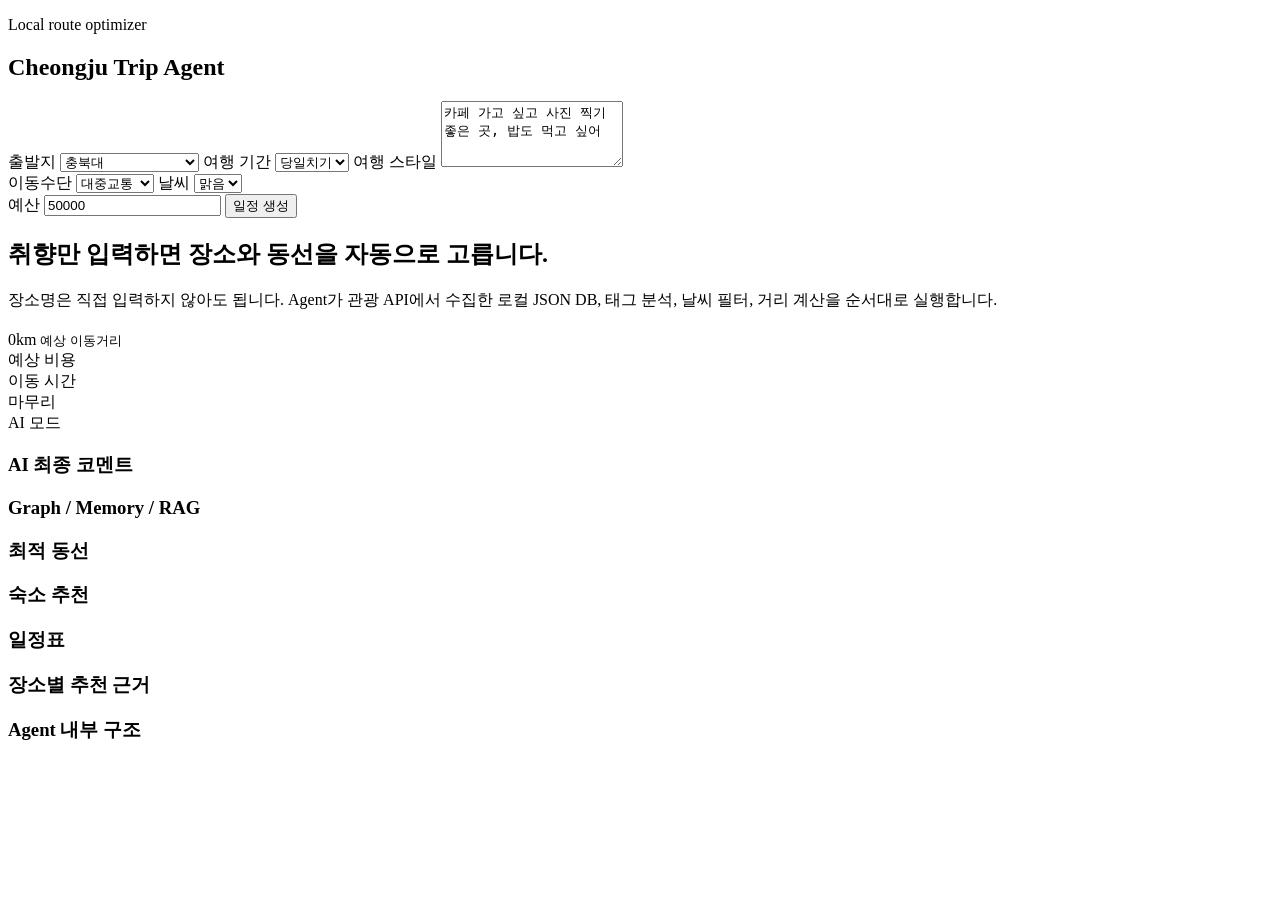
==== templates/index.html @ f360a772 "feat: langraph 추가" ====
<!doctype html>
<html lang="ko">
  <head>
    <meta charset="utf-8" />
    <meta name="viewport" content="width=device-width, initial-scale=1" />
    <title>Cheongju Trip Agent</title>
    <link
      rel="stylesheet"
      href="{{ url_for('static', filename='style.css') }}"
    />
  </head>
  <body>
    <main class="app-shell">
      <section class="panel input-panel">
        <div class="brand">
          <p>Local route optimizer</p>
          <h1>Cheongju Trip Agent</h1>
        </div>

        <form id="tripForm">
          <input type="hidden" name="session_id" id="sessionId" />

          <label>
            출발지
            <select name="start_name">
              <option>충북대</option>
              <option>청주고속버스터미널</option>
              <option>청주역</option>
              <option>오송역</option>
            </select>
          </label>

          <label>
            여행 기간
            <select name="duration">
              <option>당일치기</option>
              <option>1박 2일</option>
            </select>
          </label>

          <label>
            여행 스타일
            <textarea name="style_text" rows="4">
카페 가고 싶고 사진 찍기 좋은 곳, 밥도 먹고 싶어</textarea
            >
          </label>

          <div class="grid-two">
            <label>
              이동수단
              <select name="transport">
                <option>대중교통</option>
                <option>자동차</option>
                <option>도보 중심</option>
              </select>
            </label>

            <label>
              날씨
              <select name="weather">
                <option>맑음</option>
                <option>비</option>
                <option>더움</option>
                <option>추움</option>
              </select>
            </label>
          </div>

          <label>
            예산
            <input name="budget" type="number" min="1000" value="50000" />
          </label>

          <button type="submit">일정 생성</button>
        </form>
      </section>

      <section class="panel result-panel">
        <div id="emptyState" class="empty-state">
          <h2>취향만 입력하면 장소와 동선을 자동으로 고릅니다.</h2>
          <p>
            장소명은 직접 입력하지 않아도 됩니다. Agent가 관광 API에서 수집한
            로컬 JSON DB, 태그 분석, 날씨 필터, 거리 계산을 순서대로 실행합니다.
          </p>
        </div>

        <div id="result" class="result hidden">
          <div class="result-header">
            <div>
              <p id="tagLine"></p>
              <h2 id="resultTitle"></h2>
            </div>
            <div class="metric">
              <span id="totalDistance">0km</span>
              <small>예상 이동거리</small>
            </div>
          </div>

          <div class="summary-grid">
            <div>
              <span>예상 비용</span>
              <strong id="totalCost"></strong>
            </div>
            <div>
              <span>이동 시간</span>
              <strong id="moveTime"></strong>
            </div>
            <div>
              <span>마무리</span>
              <strong id="finish"></strong>
            </div>
            <div>
              <span>AI 모드</span>
              <strong id="aiMode"></strong>
            </div>
          </div>

          <section>
            <h3>AI 최종 코멘트</h3>
            <p id="aiComment" class="ai-comment"></p>
          </section>

          <section>
            <h3>Graph / Memory / RAG</h3>
            <div class="agent-stats">
              <span id="sessionInfo"></span>
              <span id="memoryInfo"></span>
              <span id="ragInfo"></span>
              <span id="plannerInfo"></span>
            </div>
          </section>

          <section>
            <h3>최적 동선</h3>
            <p id="routeText" class="route-text"></p>
          </section>

          <section id="accommodationSection" class="hidden">
            <h3>숙소 추천</h3>
            <article id="accommodation" class="lodging-card"></article>
          </section>

          <section>
            <h3>일정표</h3>
            <div id="schedule" class="timeline"></div>
          </section>

          <section>
            <h3>장소별 추천 근거</h3>
            <div id="places" class="place-grid"></div>
          </section>

          <section>
            <h3>Agent 내부 구조</h3>
            <div id="flow" class="flow"></div>
          </section>

          <div id="warnings" class="warnings"></div>
        </div>
      </section>
    </main>

    <script>
      const form = document.querySelector("#tripForm");
      const result = document.querySelector("#result");
      const emptyState = document.querySelector("#emptyState");
      const sessionInput = document.querySelector("#sessionId");
      const savedSessionId = localStorage.getItem("cheongjuTripSessionId");
      const sessionId =
        savedSessionId ||
        `web-${Date.now()}-${Math.random().toString(36).slice(2, 8)}`;
      localStorage.setItem("cheongjuTripSessionId", sessionId);
      sessionInput.value = sessionId;

      form.addEventListener("submit", async (event) => {
        event.preventDefault();
        const payload = Object.fromEntries(new FormData(form).entries());

        const response = await fetch("/api/recommend", {
          method: "POST",
          headers: { "Content-Type": "application/json" },
          body: JSON.stringify(payload),
        });

        const data = await response.json();
        if (!response.ok) {
          alert(data.errors.join("\n"));
          return;
        }
        renderResult(data);
      });

      function renderResult(data) {
        emptyState.classList.add("hidden");
        result.classList.remove("hidden");

        document.querySelector("#tagLine").textContent =
          `${data.summary.weather} · ${data.summary.transport} · ${data.summary.tags.join(", ")}`;
        document.querySelector("#resultTitle").textContent = data.summary.title;
        document.querySelector("#totalDistance").textContent =
          `${data.summary.total_distance}km`;
        document.querySelector("#totalCost").textContent =
          `${data.summary.total_cost.toLocaleString()}원 / ${data.summary.budget.toLocaleString()}원`;
        document.querySelector("#moveTime").textContent =
          `${data.summary.total_move_minutes}분`;
        document.querySelector("#finish").textContent = data.summary.finish;
        document.querySelector("#aiMode").textContent = data.summary.ai_mode;
        document.querySelector("#aiComment").textContent =
          data.summary.ai_comment;
        document.querySelector("#routeText").textContent =
          data.summary.route_text;
        document.querySelector("#sessionInfo").textContent =
          `Session ${data.summary.session_id}`;
        document.querySelector("#memoryInfo").textContent =
          `Memory ${data.summary.memory_turns}턴`;
        document.querySelector("#ragInfo").textContent =
          `RAG Documents ${data.summary.rag_document_count}`;
        document.querySelector("#plannerInfo").textContent =
          data.summary.planner_mode;

        const accommodationSection = document.querySelector(
          "#accommodationSection",
        );
        const accommodation = document.querySelector("#accommodation");
        if (data.accommodation) {
          accommodationSection.classList.remove("hidden");
          accommodation.innerHTML = `
            <div>
              <h4>${data.accommodation.name}</h4>
              <p>${data.accommodation.category} · ${data.accommodation.cost.toLocaleString()}원 · Day 1 마지막 장소에서 약 ${data.accommodation.distance_from_day1_km}km</p>
            </div>
            <div class="chips">
              ${data.accommodation.tags.map((tag) => `<span>${tag}</span>`).join("")}
            </div>
          `;
        } else {
          accommodationSection.classList.add("hidden");
          accommodation.innerHTML = "";
        }

        document.querySelector("#schedule").innerHTML = data.schedule
          .map((item, index) => {
            const leg = data.legs[index];
            const transitOptions =
              leg && leg.transit_options && leg.transit_options.length
                ? `<div class="transit-options">
                    ${leg.transit_options
                      .map((option) => `<p>🚌 ${option.summary}</p>`)
                      .join("")}
                  </div>`
                : "";
            const moveInfo = leg
              ? leg.mode === "transit"
                ? `<p class="move-info">🚌 ${leg.from} → ${leg.to} : 약 ${leg.move_minutes}분 (${leg.distance_km}km)</p>${transitOptions}`
                : leg.mode === "car"
                  ? `<p class="move-info">🚗 ${leg.from} → ${leg.to} : 약 ${leg.move_minutes}분 (${leg.distance_km}km)</p>`
                  : `<p class="move-info">🚶 ${leg.from} → ${leg.to} : 약 ${leg.move_minutes}분 (${leg.distance_km}km)</p>${leg.transit_error ? `<p class="move-info">${leg.transit_error}</p>` : ""}`
              : "";

            return `
      <article class="timeline-item">
        <div class="time">Day ${item.day}<br>${item.time}</div>
        <div>
          ${moveInfo}
          <h4>${item.place}</h4>
          <p>${item.category} · ${item.indoor ? "실내" : "야외"} · ${item.cost.toLocaleString()}원</p>
          <span>${item.reason}</span>
        </div>
      </article>
    `;
          })
          .join("");

        document.querySelector("#places").innerHTML = data.places
          .map(
            (place) => `
            <article class="place-card">
              <div>
                <h4>${place.name}</h4>
                <p>${place.slot_label || place.category} · ${place.category} · Agent Score ${place.score}</p>
                ${place.address ? `<p>${place.address}</p>` : ""}
                ${place.phone ? `<p>${place.phone}</p>` : ""}
                <a href="${place.map_url}" target="_blank" rel="noreferrer">카카오맵에서 보기</a>
              </div>
              <div class="chips">
                ${place.tags.map((tag) => `<span>${tag}</span>`).join("")}
              </div>
            </article>
          `,
          )
          .join("");

        document.querySelector("#flow").innerHTML = data.agent_flow
          .map((step, index) => `<span>${index + 1}. ${step}</span>`)
          .join("");

        document.querySelector("#warnings").innerHTML = data.warnings
          .map((warning) => `<p>${warning}</p>`)
          .join("");
      }
    </script>
  </body>
</html>
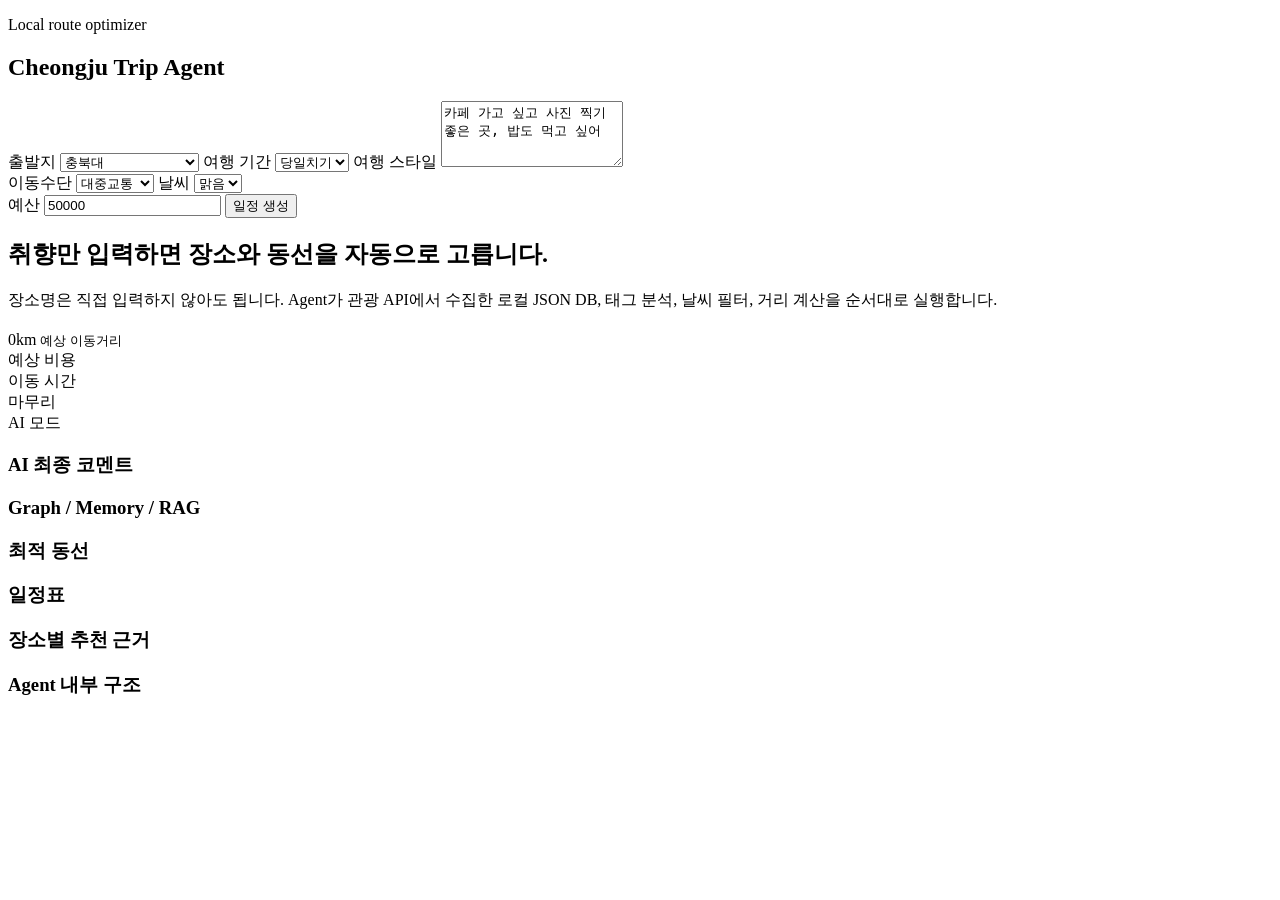
==== commit 66dd44ce: "feat: 기준 수정" ====
--- a/templates/index.html
+++ b/templates/index.html
@@ -25,7 +25,7 @@
             <select name="start_name">
               <option>충북대</option>
               <option>청주고속버스터미널</option>
-              <option>청주역</option>
+              <option>동남지구</option>
               <option>오송역</option>
             </select>
           </label>
@@ -34,7 +34,6 @@
             여행 기간
             <select name="duration">
               <option>당일치기</option>
-              <option>1박 2일</option>
             </select>
           </label>
 
@@ -50,7 +49,6 @@
               이동수단
               <select name="transport">
                 <option>대중교통</option>
-                <option>자동차</option>
                 <option>도보 중심</option>
               </select>
             </label>
@@ -133,11 +131,6 @@
           <section>
             <h3>최적 동선</h3>
             <p id="routeText" class="route-text"></p>
-          </section>
-
-          <section id="accommodationSection" class="hidden">
-            <h3>숙소 추천</h3>
-            <article id="accommodation" class="lodging-card"></article>
           </section>
 
           <section>
@@ -218,26 +211,6 @@
         document.querySelector("#plannerInfo").textContent =
           data.summary.planner_mode;
 
-        const accommodationSection = document.querySelector(
-          "#accommodationSection",
-        );
-        const accommodation = document.querySelector("#accommodation");
-        if (data.accommodation) {
-          accommodationSection.classList.remove("hidden");
-          accommodation.innerHTML = `
-            <div>
-              <h4>${data.accommodation.name}</h4>
-              <p>${data.accommodation.category} · ${data.accommodation.cost.toLocaleString()}원 · Day 1 마지막 장소에서 약 ${data.accommodation.distance_from_day1_km}km</p>
-            </div>
-            <div class="chips">
-              ${data.accommodation.tags.map((tag) => `<span>${tag}</span>`).join("")}
-            </div>
-          `;
-        } else {
-          accommodationSection.classList.add("hidden");
-          accommodation.innerHTML = "";
-        }
-
         document.querySelector("#schedule").innerHTML = data.schedule
           .map((item, index) => {
             const leg = data.legs[index];
@@ -252,9 +225,7 @@
             const moveInfo = leg
               ? leg.mode === "transit"
                 ? `<p class="move-info">🚌 ${leg.from} → ${leg.to} : 약 ${leg.move_minutes}분 (${leg.distance_km}km)</p>${transitOptions}`
-                : leg.mode === "car"
-                  ? `<p class="move-info">🚗 ${leg.from} → ${leg.to} : 약 ${leg.move_minutes}분 (${leg.distance_km}km)</p>`
-                  : `<p class="move-info">🚶 ${leg.from} → ${leg.to} : 약 ${leg.move_minutes}분 (${leg.distance_km}km)</p>${leg.transit_error ? `<p class="move-info">${leg.transit_error}</p>` : ""}`
+                : `<p class="move-info">🚶 ${leg.from} → ${leg.to} : 약 ${leg.move_minutes}분 (${leg.distance_km}km)</p>${leg.transit_error ? `<p class="move-info">${leg.transit_error}</p>` : ""}`
               : "";
 
             return `
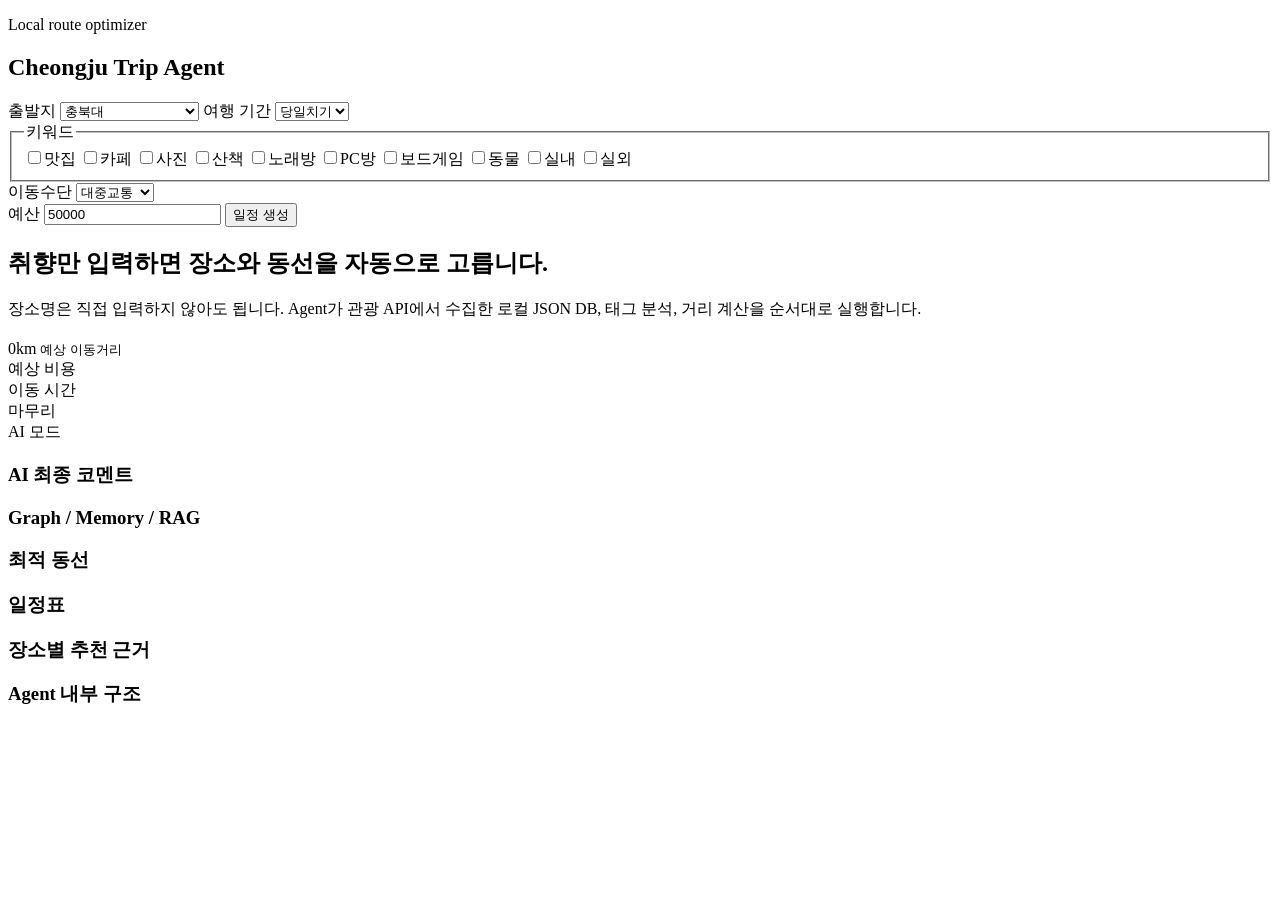
==== commit a7faf072: "feat: 중복 추천 수정" ====
--- a/templates/index.html
+++ b/templates/index.html
@@ -37,12 +37,24 @@
             </select>
           </label>
 
-          <label>
-            여행 스타일
-            <textarea name="style_text" rows="4">
-카페 가고 싶고 사진 찍기 좋은 곳, 밥도 먹고 싶어</textarea
-            >
-          </label>
+          <input type="hidden" name="style_text" id="styleText" />
+          <input type="hidden" name="weather" value="맑음" />
+
+          <fieldset class="keyword-field">
+            <legend>키워드</legend>
+            <div class="keyword-grid">
+              <label><input type="checkbox" name="keywords" value="맛집" />맛집</label>
+              <label><input type="checkbox" name="keywords" value="카페" />카페</label>
+              <label><input type="checkbox" name="keywords" value="사진" />사진</label>
+              <label><input type="checkbox" name="keywords" value="산책" />산책</label>
+              <label><input type="checkbox" name="keywords" value="노래방" />노래방</label>
+              <label><input type="checkbox" name="keywords" value="PC방" />PC방</label>
+              <label><input type="checkbox" name="keywords" value="보드게임" />보드게임</label>
+              <label><input type="checkbox" name="keywords" value="동물" />동물</label>
+              <label><input type="checkbox" name="keywords" value="실내" />실내</label>
+              <label><input type="checkbox" name="keywords" value="실외" />실외</label>
+            </div>
+          </fieldset>
 
           <div class="grid-two">
             <label>
@@ -53,15 +65,6 @@
               </select>
             </label>
 
-            <label>
-              날씨
-              <select name="weather">
-                <option>맑음</option>
-                <option>비</option>
-                <option>더움</option>
-                <option>추움</option>
-              </select>
-            </label>
           </div>
 
           <label>
@@ -78,7 +81,7 @@
           <h2>취향만 입력하면 장소와 동선을 자동으로 고릅니다.</h2>
           <p>
             장소명은 직접 입력하지 않아도 됩니다. Agent가 관광 API에서 수집한
-            로컬 JSON DB, 태그 분석, 날씨 필터, 거리 계산을 순서대로 실행합니다.
+            로컬 JSON DB, 태그 분석, 거리 계산을 순서대로 실행합니다.
           </p>
         </div>
 
@@ -158,6 +161,8 @@
       const result = document.querySelector("#result");
       const emptyState = document.querySelector("#emptyState");
       const sessionInput = document.querySelector("#sessionId");
+      const styleInput = document.querySelector("#styleText");
+      const keywordInputs = [...document.querySelectorAll('input[name="keywords"]')];
       const savedSessionId = localStorage.getItem("cheongjuTripSessionId");
       const sessionId =
         savedSessionId ||
@@ -165,9 +170,29 @@
       localStorage.setItem("cheongjuTripSessionId", sessionId);
       sessionInput.value = sessionId;
 
+      keywordInputs.forEach((input) => {
+        input.addEventListener("change", () => {
+          const checked = keywordInputs.filter((item) => item.checked);
+          if (checked.length > 5) {
+            input.checked = false;
+            alert("키워드는 최대 5개까지 선택할 수 있습니다.");
+          }
+        });
+      });
+
       form.addEventListener("submit", async (event) => {
         event.preventDefault();
         const payload = Object.fromEntries(new FormData(form).entries());
+        const keywords = keywordInputs
+          .filter((input) => input.checked)
+          .map((input) => input.value);
+        if (!keywords.length) {
+          alert("키워드를 하나 이상 선택해주세요.");
+          return;
+        }
+        styleInput.value = keywords.join(" ");
+        payload.keywords = keywords;
+        payload.style_text = styleInput.value;
 
         const response = await fetch("/api/recommend", {
           method: "POST",
@@ -188,7 +213,7 @@
         result.classList.remove("hidden");
 
         document.querySelector("#tagLine").textContent =
-          `${data.summary.weather} · ${data.summary.transport} · ${data.summary.tags.join(", ")}`;
+          `${data.summary.transport} · ${data.summary.tags.join(", ")}`;
         document.querySelector("#resultTitle").textContent = data.summary.title;
         document.querySelector("#totalDistance").textContent =
           `${data.summary.total_distance}km`;
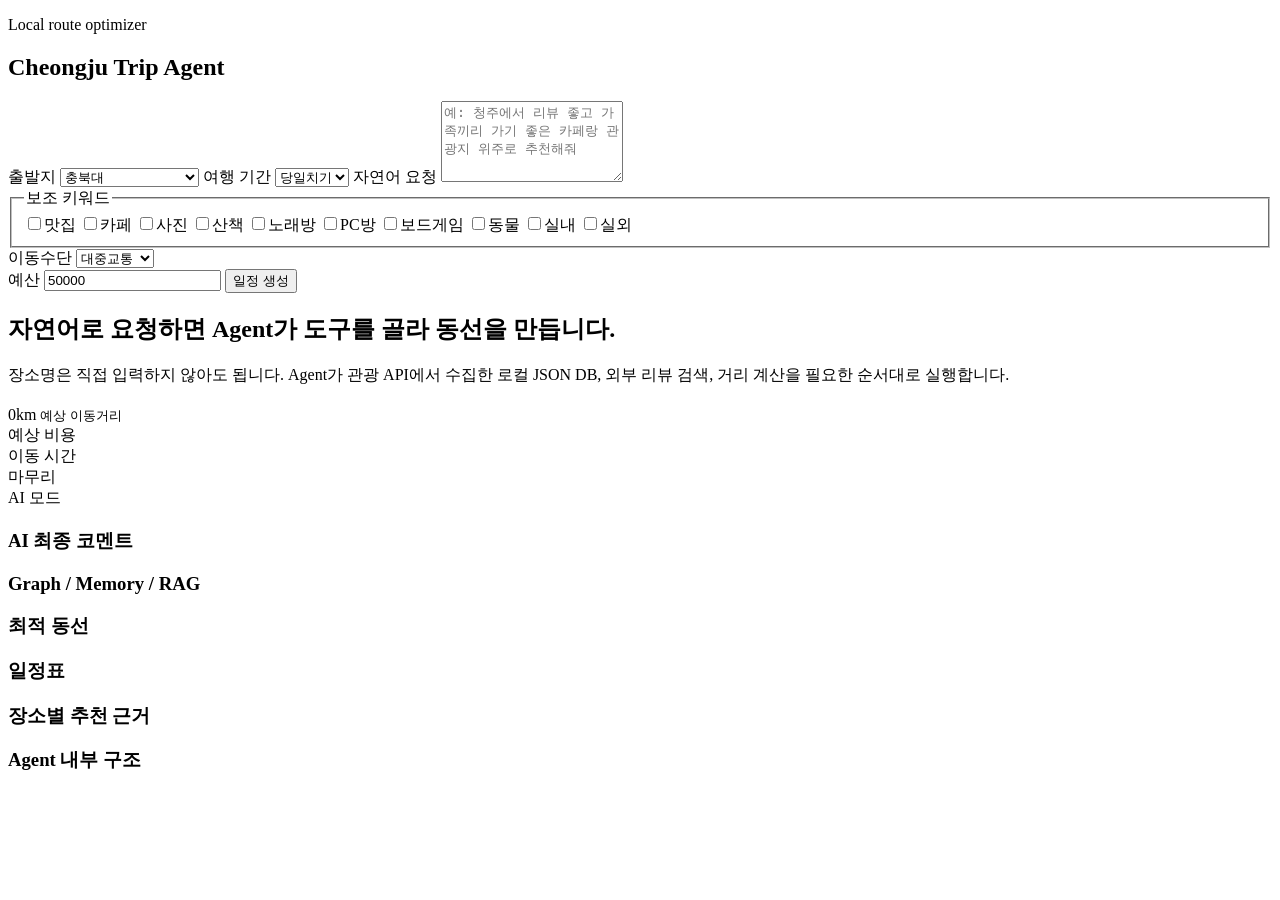
==== commit 811cead5: "feat: 자연어 처리 추가" ====
--- a/templates/index.html
+++ b/templates/index.html
@@ -37,11 +37,20 @@
             </select>
           </label>
 
-          <input type="hidden" name="style_text" id="styleText" />
+          <label>
+            자연어 요청
+            <textarea
+              name="style_text"
+              id="styleText"
+              rows="5"
+              placeholder="예: 청주에서 리뷰 좋고 가족끼리 가기 좋은 카페랑 관광지 위주로 추천해줘"
+              required
+            ></textarea>
+          </label>
           <input type="hidden" name="weather" value="맑음" />
 
           <fieldset class="keyword-field">
-            <legend>키워드</legend>
+            <legend>보조 키워드</legend>
             <div class="keyword-grid">
               <label><input type="checkbox" name="keywords" value="맛집" />맛집</label>
               <label><input type="checkbox" name="keywords" value="카페" />카페</label>
@@ -78,10 +87,10 @@
 
       <section class="panel result-panel">
         <div id="emptyState" class="empty-state">
-          <h2>취향만 입력하면 장소와 동선을 자동으로 고릅니다.</h2>
+          <h2>자연어로 요청하면 Agent가 도구를 골라 동선을 만듭니다.</h2>
           <p>
             장소명은 직접 입력하지 않아도 됩니다. Agent가 관광 API에서 수집한
-            로컬 JSON DB, 태그 분석, 거리 계산을 순서대로 실행합니다.
+            로컬 JSON DB, 외부 리뷰 검색, 거리 계산을 필요한 순서대로 실행합니다.
           </p>
         </div>
 
@@ -186,13 +195,17 @@
         const keywords = keywordInputs
           .filter((input) => input.checked)
           .map((input) => input.value);
-        if (!keywords.length) {
-          alert("키워드를 하나 이상 선택해주세요.");
+        const styleText = styleInput.value.trim();
+        if (!styleText) {
+          alert("원하는 여행 스타일을 자연어로 입력해주세요.");
           return;
         }
-        styleInput.value = keywords.join(" ");
-        payload.keywords = keywords;
-        payload.style_text = styleInput.value;
+        if (keywords.length) {
+          payload.keywords = keywords;
+        } else {
+          delete payload.keywords;
+        }
+        payload.style_text = styleText;
 
         const response = await fetch("/api/recommend", {
           method: "POST",
@@ -274,6 +287,12 @@
               <div>
                 <h4>${place.name}</h4>
                 <p>${place.slot_label || place.category} · ${place.category} · Agent Score ${place.score}</p>
+                ${place.review_boost ? `<p>Review Boost +${place.review_boost}</p>` : ""}
+                ${
+                  place.review_evidence && place.review_evidence.length
+                    ? `<p>${place.review_evidence.join(" / ")}</p>`
+                    : ""
+                }
                 ${place.address ? `<p>${place.address}</p>` : ""}
                 ${place.phone ? `<p>${place.phone}</p>` : ""}
                 <a href="${place.map_url}" target="_blank" rel="noreferrer">카카오맵에서 보기</a>
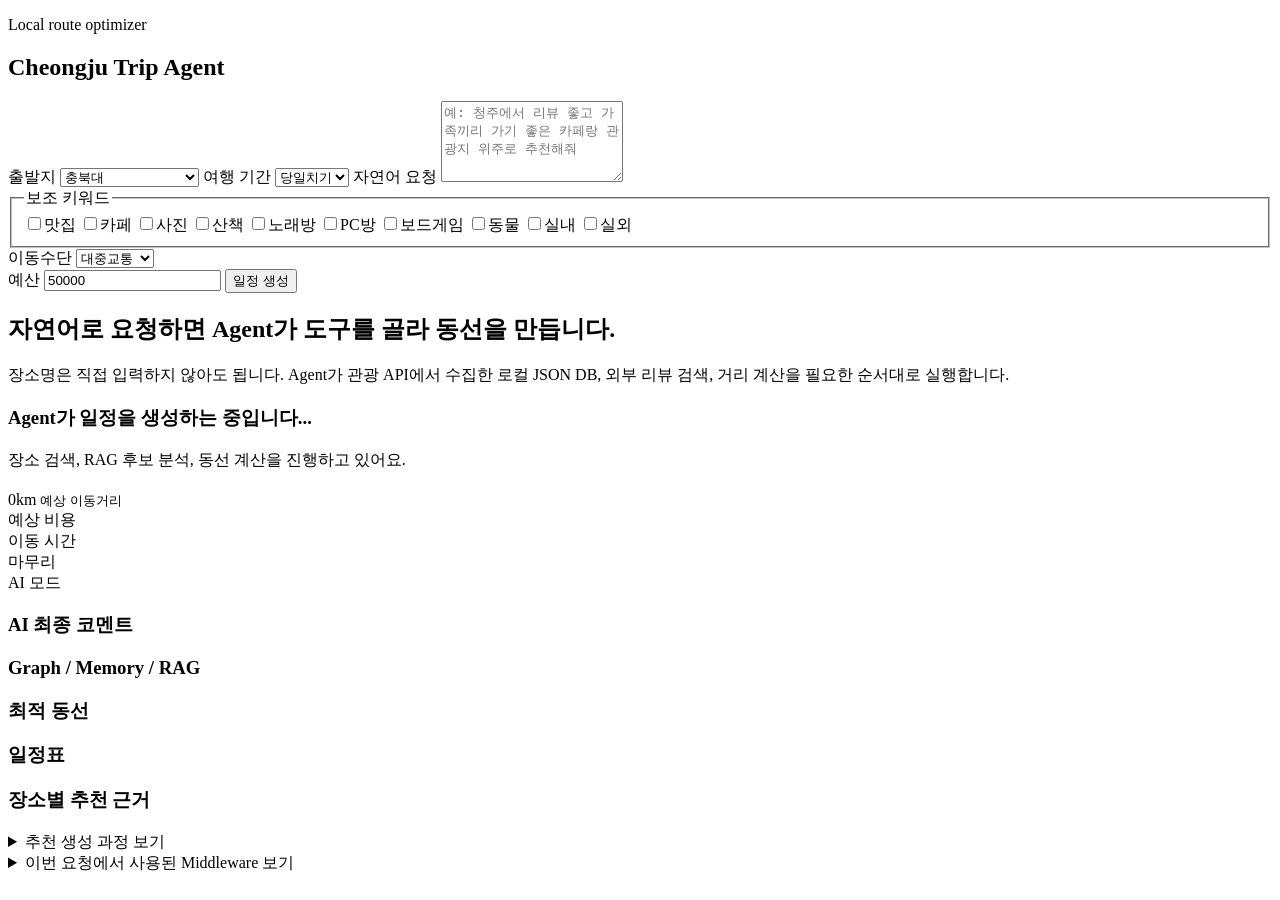
==== commit 9e62d56a: "feat: 로딩중 화면 추가" ====
--- a/templates/index.html
+++ b/templates/index.html
@@ -52,16 +52,76 @@
           <fieldset class="keyword-field">
             <legend>보조 키워드</legend>
             <div class="keyword-grid">
-              <label><input type="checkbox" name="keywords" value="맛집" />맛집</label>
-              <label><input type="checkbox" name="keywords" value="카페" />카페</label>
-              <label><input type="checkbox" name="keywords" value="사진" />사진</label>
-              <label><input type="checkbox" name="keywords" value="산책" />산책</label>
-              <label><input type="checkbox" name="keywords" value="노래방" />노래방</label>
-              <label><input type="checkbox" name="keywords" value="PC방" />PC방</label>
-              <label><input type="checkbox" name="keywords" value="보드게임" />보드게임</label>
-              <label><input type="checkbox" name="keywords" value="동물" />동물</label>
-              <label><input type="checkbox" name="keywords" value="실내" />실내</label>
-              <label><input type="checkbox" name="keywords" value="실외" />실외</label>
+              <label
+                ><input
+                  type="checkbox"
+                  name="keywords"
+                  value="맛집"
+                />맛집</label
+              >
+              <label
+                ><input
+                  type="checkbox"
+                  name="keywords"
+                  value="카페"
+                />카페</label
+              >
+              <label
+                ><input
+                  type="checkbox"
+                  name="keywords"
+                  value="사진"
+                />사진</label
+              >
+              <label
+                ><input
+                  type="checkbox"
+                  name="keywords"
+                  value="산책"
+                />산책</label
+              >
+              <label
+                ><input
+                  type="checkbox"
+                  name="keywords"
+                  value="노래방"
+                />노래방</label
+              >
+              <label
+                ><input
+                  type="checkbox"
+                  name="keywords"
+                  value="PC방"
+                />PC방</label
+              >
+              <label
+                ><input
+                  type="checkbox"
+                  name="keywords"
+                  value="보드게임"
+                />보드게임</label
+              >
+              <label
+                ><input
+                  type="checkbox"
+                  name="keywords"
+                  value="동물"
+                />동물</label
+              >
+              <label
+                ><input
+                  type="checkbox"
+                  name="keywords"
+                  value="실내"
+                />실내</label
+              >
+              <label
+                ><input
+                  type="checkbox"
+                  name="keywords"
+                  value="실외"
+                />실외</label
+              >
             </div>
           </fieldset>
 
@@ -73,7 +133,6 @@
                 <option>도보 중심</option>
               </select>
             </label>
-
           </div>
 
           <label>
@@ -90,8 +149,15 @@
           <h2>자연어로 요청하면 Agent가 도구를 골라 동선을 만듭니다.</h2>
           <p>
             장소명은 직접 입력하지 않아도 됩니다. Agent가 관광 API에서 수집한
-            로컬 JSON DB, 외부 리뷰 검색, 거리 계산을 필요한 순서대로 실행합니다.
+            로컬 JSON DB, 외부 리뷰 검색, 거리 계산을 필요한 순서대로
+            실행합니다.
           </p>
+        </div>
+
+        <div id="loadingState" class="loading-state hidden">
+          <div class="spinner"></div>
+          <h3>Agent가 일정을 생성하는 중입니다...</h3>
+          <p>장소 검색, RAG 후보 분석, 동선 계산을 진행하고 있어요.</p>
         </div>
 
         <div id="result" class="result hidden">
@@ -155,10 +221,15 @@
             <div id="places" class="place-grid"></div>
           </section>
 
-          <section>
-            <h3>Agent 내부 구조</h3>
+          <details class="debug-details">
+            <summary>추천 생성 과정 보기</summary>
             <div id="flow" class="flow"></div>
-          </section>
+          </details>
+
+          <details class="debug-details">
+            <summary>이번 요청에서 사용된 Middleware 보기</summary>
+            <div id="middlewareFlow" class="flow"></div>
+          </details>
 
           <div id="warnings" class="warnings"></div>
         </div>
@@ -169,9 +240,13 @@
       const form = document.querySelector("#tripForm");
       const result = document.querySelector("#result");
       const emptyState = document.querySelector("#emptyState");
+      const loadingState = document.querySelector("#loadingState");
+      const submitButton = form.querySelector('button[type="submit"]');
       const sessionInput = document.querySelector("#sessionId");
       const styleInput = document.querySelector("#styleText");
-      const keywordInputs = [...document.querySelectorAll('input[name="keywords"]')];
+      const keywordInputs = [
+        ...document.querySelectorAll('input[name="keywords"]'),
+      ];
       const savedSessionId = localStorage.getItem("cheongjuTripSessionId");
       const sessionId =
         savedSessionId ||
@@ -207,22 +282,43 @@
         }
         payload.style_text = styleText;
 
-        const response = await fetch("/api/recommend", {
-          method: "POST",
-          headers: { "Content-Type": "application/json" },
-          body: JSON.stringify(payload),
-        });
-
-        const data = await response.json();
-        if (!response.ok) {
-          alert(data.errors.join("\n"));
-          return;
+        submitButton.disabled = true;
+        submitButton.textContent = "생성 중...";
+        emptyState.classList.add("hidden");
+        result.classList.add("hidden");
+        loadingState.classList.remove("hidden");
+
+        try {
+          const response = await fetch("/api/recommend", {
+            method: "POST",
+            headers: { "Content-Type": "application/json" },
+            body: JSON.stringify(payload),
+          });
+
+          const data = await response.json();
+
+          if (!response.ok) {
+            alert(
+              (data.errors || ["일정 생성 중 오류가 발생했습니다."]).join("\n"),
+            );
+            return;
+          }
+
+          renderResult(data);
+        } catch (error) {
+          alert(
+            "서버 연결에 실패했습니다. Flask 서버가 실행 중인지 확인해 주세요.",
+          );
+        } finally {
+          submitButton.disabled = false;
+          submitButton.textContent = "일정 생성";
+          loadingState.classList.add("hidden");
         }
-        renderResult(data);
       });
 
       function renderResult(data) {
         emptyState.classList.add("hidden");
+        loadingState.classList.add("hidden");
         result.classList.remove("hidden");
 
         document.querySelector("#tagLine").textContent =
@@ -262,7 +358,9 @@
                 : "";
             const moveInfo = leg
               ? leg.mode === "transit"
-                ? `<p class="move-info">🚌 ${leg.from} → ${leg.to} : 약 ${leg.move_minutes}분 (${leg.distance_km}km)</p>${transitOptions}`
+                ? `<p class="move-info">🚌 ${leg.from} → ${leg.to} : 약 ${leg.move_minutes}분 (${leg.distance_km}km)</p>
+       ${transitOptions}
+       ${leg.transit_error ? `<p class="move-info">⚠️ ${leg.transit_error}</p>` : ""}`
                 : `<p class="move-info">🚶 ${leg.from} → ${leg.to} : 약 ${leg.move_minutes}분 (${leg.distance_km}km)</p>${leg.transit_error ? `<p class="move-info">${leg.transit_error}</p>` : ""}`
               : "";
 
@@ -309,7 +407,23 @@
           .map((step, index) => `<span>${index + 1}. ${step}</span>`)
           .join("");
 
-        document.querySelector("#warnings").innerHTML = data.warnings
+        const middlewareDecision = data.middleware_decision || [];
+        document.querySelector("#middlewareFlow").innerHTML =
+          middlewareDecision.length
+            ? middlewareDecision
+                .map(
+                  (item, index) => `
+        <span>
+          ${index + 1}. ${item.name}
+          - ${item.used ? "사용됨" : "사용 안 함"}
+          : ${item.reason}
+        </span>
+      `,
+                )
+                .join("")
+            : "<span>이번 요청에서 별도로 표시할 Middleware가 없습니다.</span>";
+
+        document.querySelector("#warnings").innerHTML = (data.warnings || [])
           .map((warning) => `<p>${warning}</p>`)
           .join("");
       }
